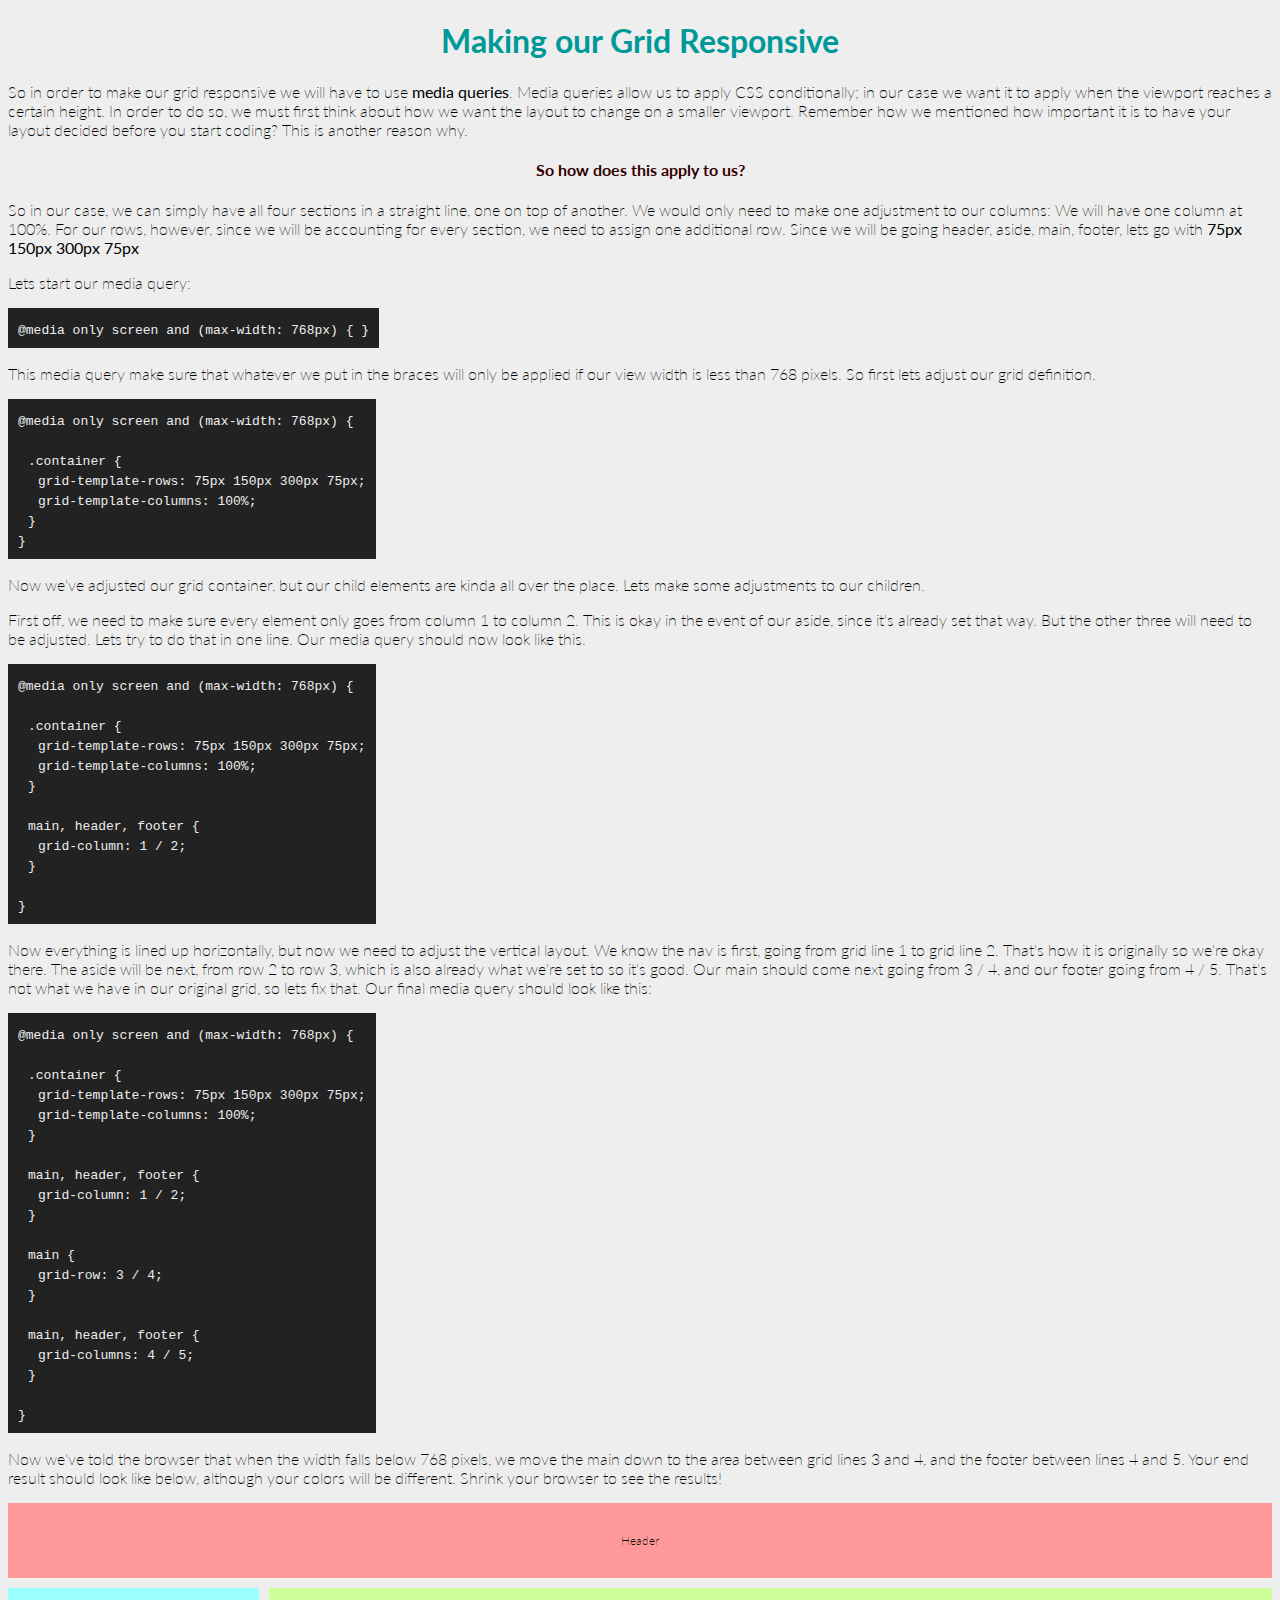
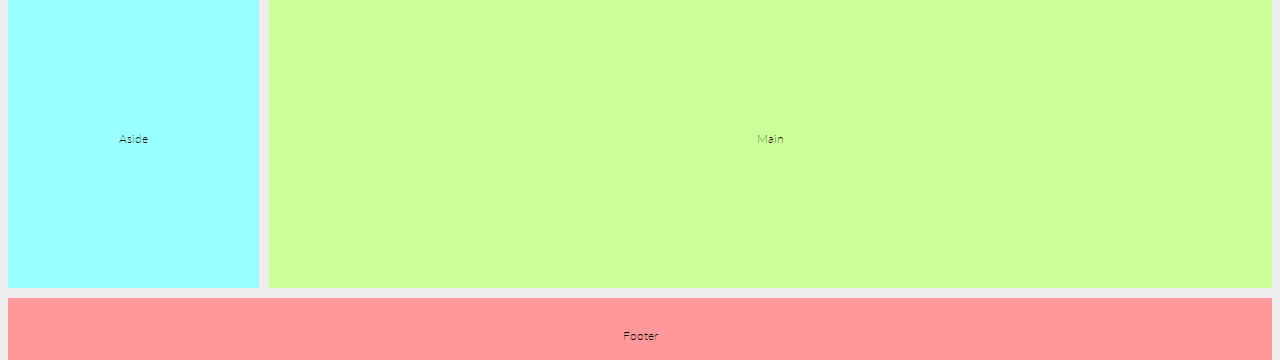
==== bonus.html @ 92e7e3b7 "bonus content!" ====
<!DOCTYPE html>
<html lang="en">
<head>
    <meta charset="UTF-8">
    <meta name="viewport" content="width=device-width, initial-scale=1.0">
    <meta http-equiv="X-UA-Compatible" content="ie=edge">
    <title>Bonus Time!</title>
    <link rel="stylesheet" href="css/styles.css">
</head>
<body>
    <h1>Making our Grid Responsive</h1>
    <p>So in order to make our grid responsive we will have to use <b>media queries</b>. Media queries allow us to apply CSS conditionally; in our case we want it to apply when the viewport reaches a certain height. In order to do so, we must first think about how we want the layout to change on a smaller viewport. Remember how we mentioned how important it is to have your layout decided before you start coding? This is another reason why.</p>

    <h4>
        So how does this apply to us?
    </h4>
    <p>So in our case, we can simply have all four sections in a straight line, one on top of another. We would only need to make one adjustment to our columns: We will have one column at 100%. For our rows, however, since we will be accounting for every section, we need to assign one additional row. Since we will be going header, aside, main, footer, lets go with <b>75px 150px 300px 75px</b></p>
    <p>Lets start our media query:</p>
    <div class="code-box">
        <code>
            <span>@media only screen and (max-width: 768px) { }</span><br>
        </code>
    </div>

    <p>This media query make sure that whatever we put in the braces will only be applied if our view width is less than 768 pixels. So first lets adjust our grid definition.</p>
    <div class="code-box">
        <code>
            <span>@media only screen and (max-width: 768px) {</span><br><br>
            <span class="indent-1">.container {</span><br>
            <span class="indent-2">grid-template-rows: 75px 150px 300px 75px;</span><br>
            <span class="indent-2">grid-template-columns: 100%;</span><br>
            <span class="indent-1">}</span><br>
            <span>}</span>
        </code>
    </div>

    <p>Now we've adjusted our grid container, but our child elements are kinda all over the place. Lets make some adjustments to our children.</p>
    <p>First off, we need to make sure every element only goes from column 1 to column 2. This is okay in the event of our aside, since it's already set that way. But the other three will need to be adjusted. Lets try to do that in one line. Our media query should now look like this.</p>
    <div class="code-box">
        <code>
            <span>@media only screen and (max-width: 768px) {</span><br><br>
            <span class="indent-1">.container {</span><br>
            <span class="indent-2">grid-template-rows: 75px 150px 300px 75px;</span><br>
            <span class="indent-2">grid-template-columns: 100%;</span><br>
            <span class="indent-1">}</span><br><br>
            <span class="indent-1">main, header, footer {</span><br>
            <span class="indent-2">grid-column: 1 / 2;</span><br>
            <span class="indent-1">}</span><br><br>
            <span>}</span>
        </code>
    </div>
    <p>Now everything is lined up horizontally, but now we need to adjust the vertical layout. We know the nav is first, going from grid line 1 to grid line 2. That's how it is originally so we're okay there. The aside will be next, from row 2 to row 3, which is also already what we're set to so it's good. Our main should come next going from 3 / 4, and our footer going from 4 / 5. That's not what we have in our original grid, so lets fix that. Our final media query should look like this:</p>
    <div class="code-box">
        <code>
            <span>@media only screen and (max-width: 768px) {</span><br><br>
            <span class="indent-1">.container {</span><br>
            <span class="indent-2">grid-template-rows: 75px 150px 300px 75px;</span><br>
            <span class="indent-2">grid-template-columns: 100%;</span><br>
            <span class="indent-1">}</span><br><br>
            <span class="indent-1">main, header, footer {</span><br>
            <span class="indent-2">grid-column: 1 / 2;</span><br>
            <span class="indent-1">}</span><br><br>
            <span class="indent-1">main {</span><br>
            <span class="indent-2">grid-row: 3 / 4;</span><br>
            <span class="indent-1">}</span><br><br>
            <span class="indent-1">main, header, footer {</span><br>
            <span class="indent-2">grid-columns: 4 / 5;</span><br>
            <span class="indent-1">}</span><br><br>
            <span>}</span>
        </code>
    </div>
    <p>Now we've told the browser that when the width falls below 768 pixels, we move the main down to the area between grid lines 3 and 4, and the footer between lines 4 and 5. Your end result should look like below, although your colors will be different. Shrink your browser to see the results!</p>
    <main>
        <div class="ex-head">
            <span>Header</span>
        </div>
        <div class="ex-aside">
            <span>Aside</span>
        </div>
        <div class="ex-main">
            <span>Main</span>
        </div>
        <div class="ex-foot">
            <span>Footer</span>
        </div>
    </main>
    <div class="link-box">
        <a href="index.html">Back to the beginning</a>
    </div>
</body>
</html>
---- css/styles.css ----
@import url("https://fonts.googleapis.com/css?family=Lato");
body {
  background: #eee;
  font-family: 'Lato', sans-serif;
  min-height: 100vh;
  font-weight: 200;
}

body h4 {
  color: #330000;
  text-align: center;
}

.link-box {
  text-align: center;
}

.link-box a {
  color: #009999;
  text-decoration: none;
}

h1 {
  color: #009999;
  text-align: center;
}

main {
  display: grid;
  grid-template-rows: 75px 300px 75px;
  grid-template-columns: minmax(150px, 1fr) 4fr;
  grid-column-gap: 10px;
  grid-row-gap: 10px;
}

main span {
  font-size: .75em;
}

main div {
  display: flex;
  justify-content: center;
  align-items: center;
}

main .ex-head {
  grid-row: 1 / 2;
  grid-column: 1 / 3;
  background-color: #ff9999;
}

main .ex-aside {
  grid-row: 2 / 3;
  grid-column: 1 / 2;
  background-color: #99ffff;
}

main .ex-main {
  grid-row: 2 / 3;
  grid-column: 2 / 3;
  background-color: #ccff99;
}

main .ex-foot {
  grid-row: 3 / 4;
  grid-column: 1 / 3;
  background-color: #ff9999;
}

@media only screen and (max-width: 768px) {
  main {
    grid-template-rows: 75px 150px 300px 75px;
    grid-template-columns: 100%;
  }
  main .ex-head, main .ex-foot, main .ex-main {
    grid-column: 1 / 2;
  }
  main .ex-main {
    grid-row: 3 / 4;
  }
  main .ex-foot {
    grid-row: 4 / 5;
  }
}

.figure {
  border: 1px solid #4d9900;
  padding: 10px;
  color: #eee;
  background-color: #4d9900;
}

.code-box {
  background-color: #222;
  color: #eee;
  padding: 10px;
  display: inline-block;
}

.code-box p {
  margin: 0;
}

.code-box .indent-1 {
  display: inline-block;
  text-indent: 10px;
}

.code-box .indent-2 {
  display: inline-block;
  text-indent: 20px;
}

.code-box .indent-3 {
  display: inline-block;
  text-indent: 30px;
}

.example-1-img {
  width: 60%;
}
/*# sourceMappingURL=styles.css.map */
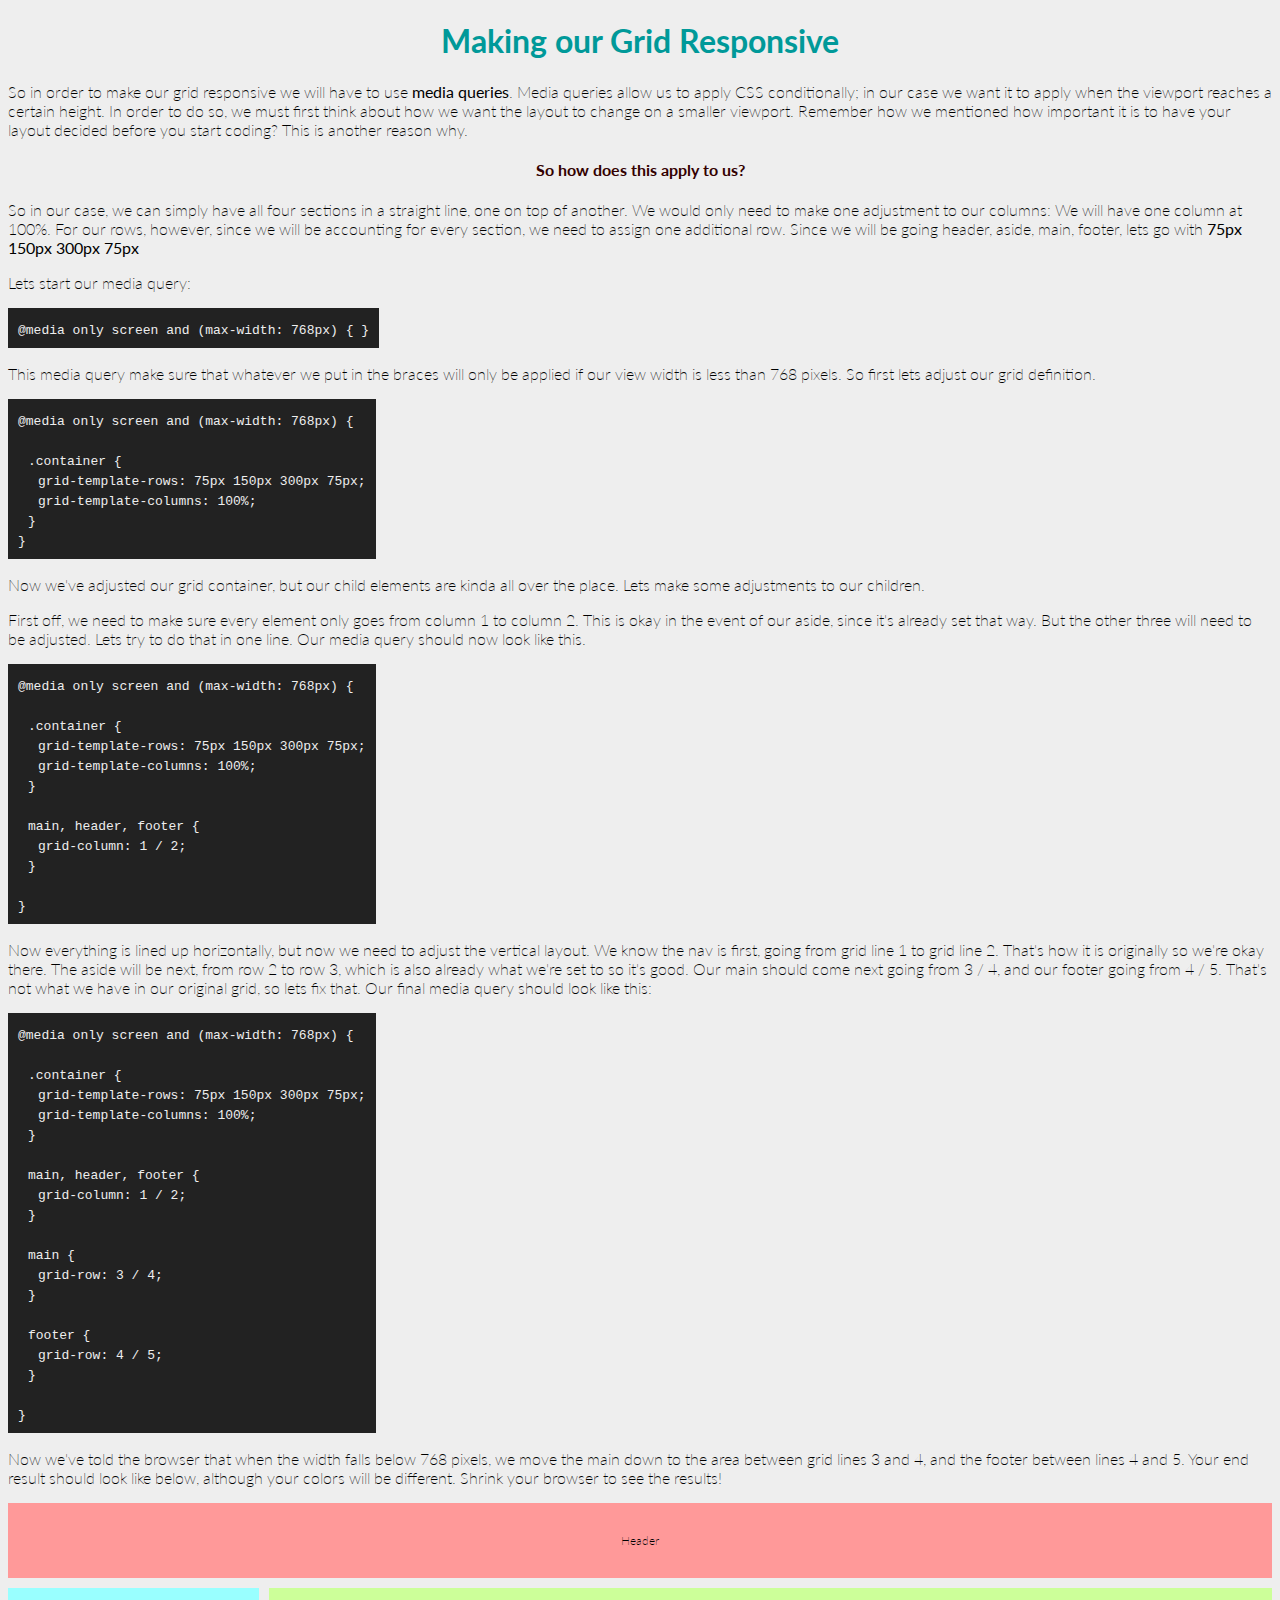
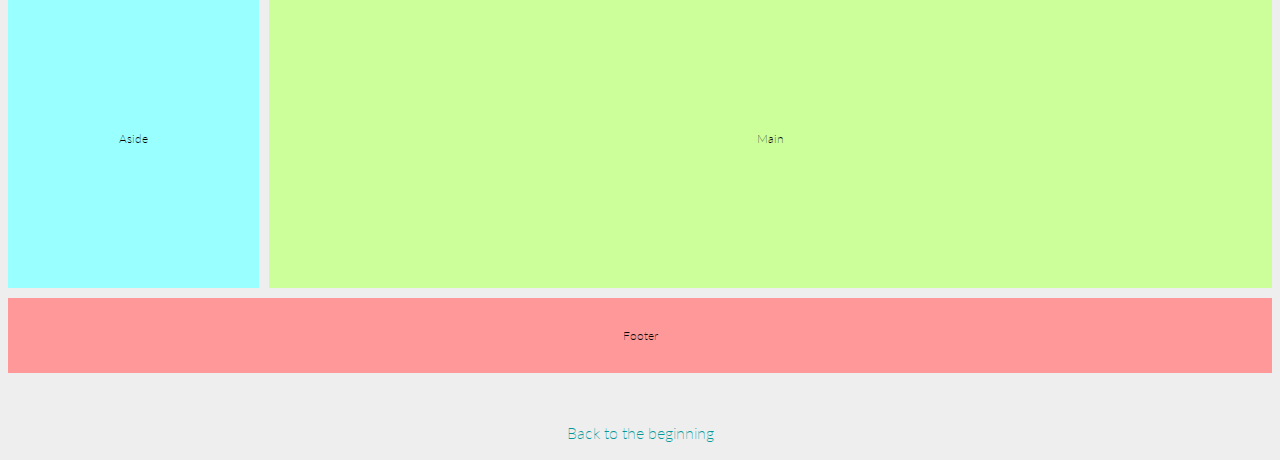
==== commit 023b85b6: "more typos, i might actually be the worst" ====
--- a/bonus.html
+++ b/bonus.html
@@ -63,8 +63,8 @@
             <span class="indent-1">main {</span><br>
             <span class="indent-2">grid-row: 3 / 4;</span><br>
             <span class="indent-1">}</span><br><br>
-            <span class="indent-1">main, header, footer {</span><br>
-            <span class="indent-2">grid-columns: 4 / 5;</span><br>
+            <span class="indent-1">footer {</span><br>
+            <span class="indent-2">grid-row: 4 / 5;</span><br>
             <span class="indent-1">}</span><br><br>
             <span>}</span>
         </code>
--- a/css/styles.css
+++ b/css/styles.css
@@ -4,6 +4,7 @@
   font-family: 'Lato', sans-serif;
   min-height: 100vh;
   font-weight: 200;
+  padding-bottom: 50px;
 }
 
 body h4 {
@@ -13,6 +14,7 @@
 
 .link-box {
   text-align: center;
+  margin-top: 50px;
 }
 
 .link-box a {
@@ -119,4 +121,10 @@
 .example-1-img {
   width: 60%;
 }
+
+footer {
+  font-size: 10px;
+  margin-top: 50px;
+  text-align: center;
+}
 /*# sourceMappingURL=styles.css.map */